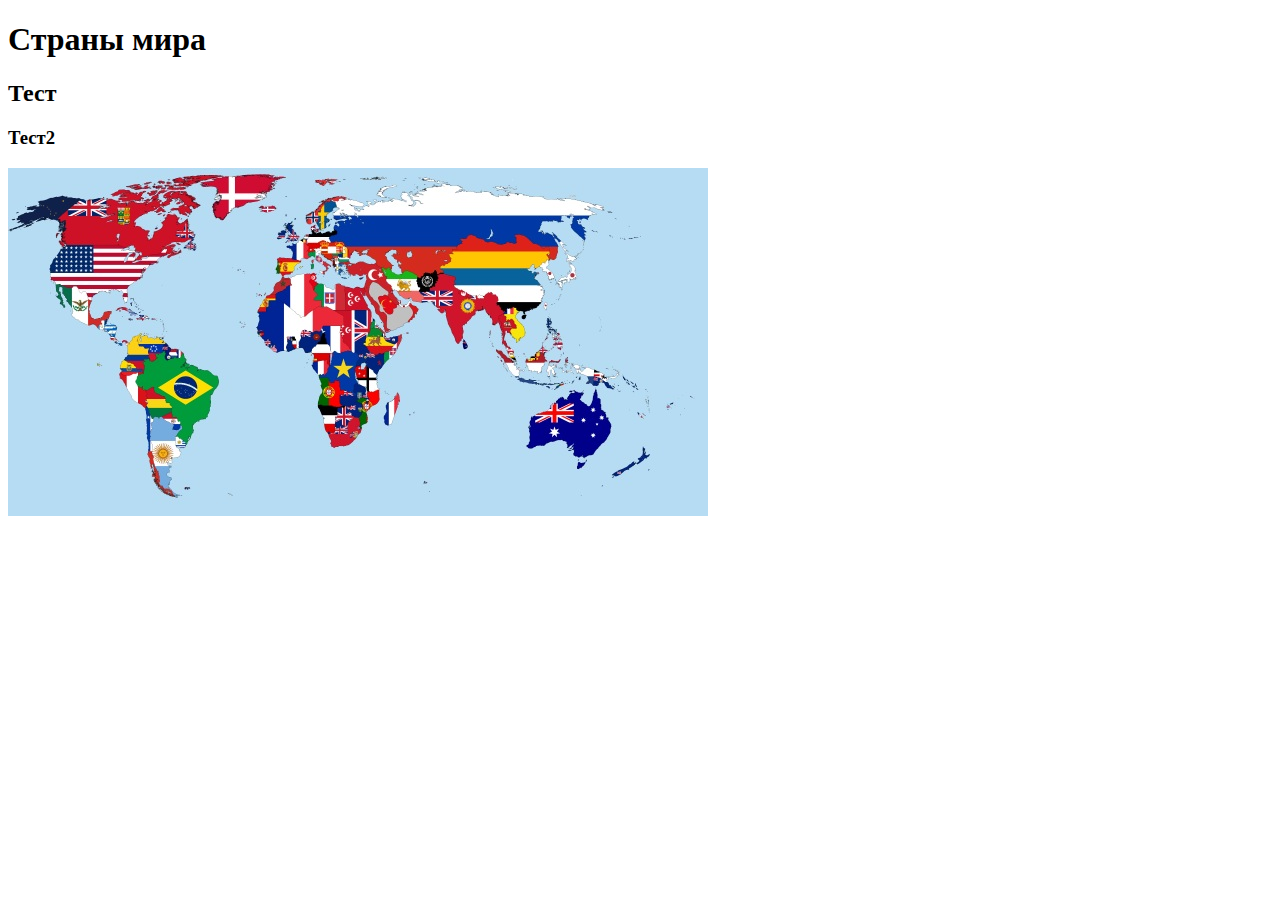
==== index.html @ 91dd1c20 "first commit" ====
<!DOCTYPE html>
<html>
<head> 
   <meta charset="UTF-8">
   <title>Заголовок</title>
</head>
<body>
    <h1>Страны мира</h1>
    <h2>Тест</h2>
    <h3>Тест2</h3>
    <img src="img/countries.jpg" height="348" width="700"/>
</body>
<header>
</header>
<main>
</main>
</html>
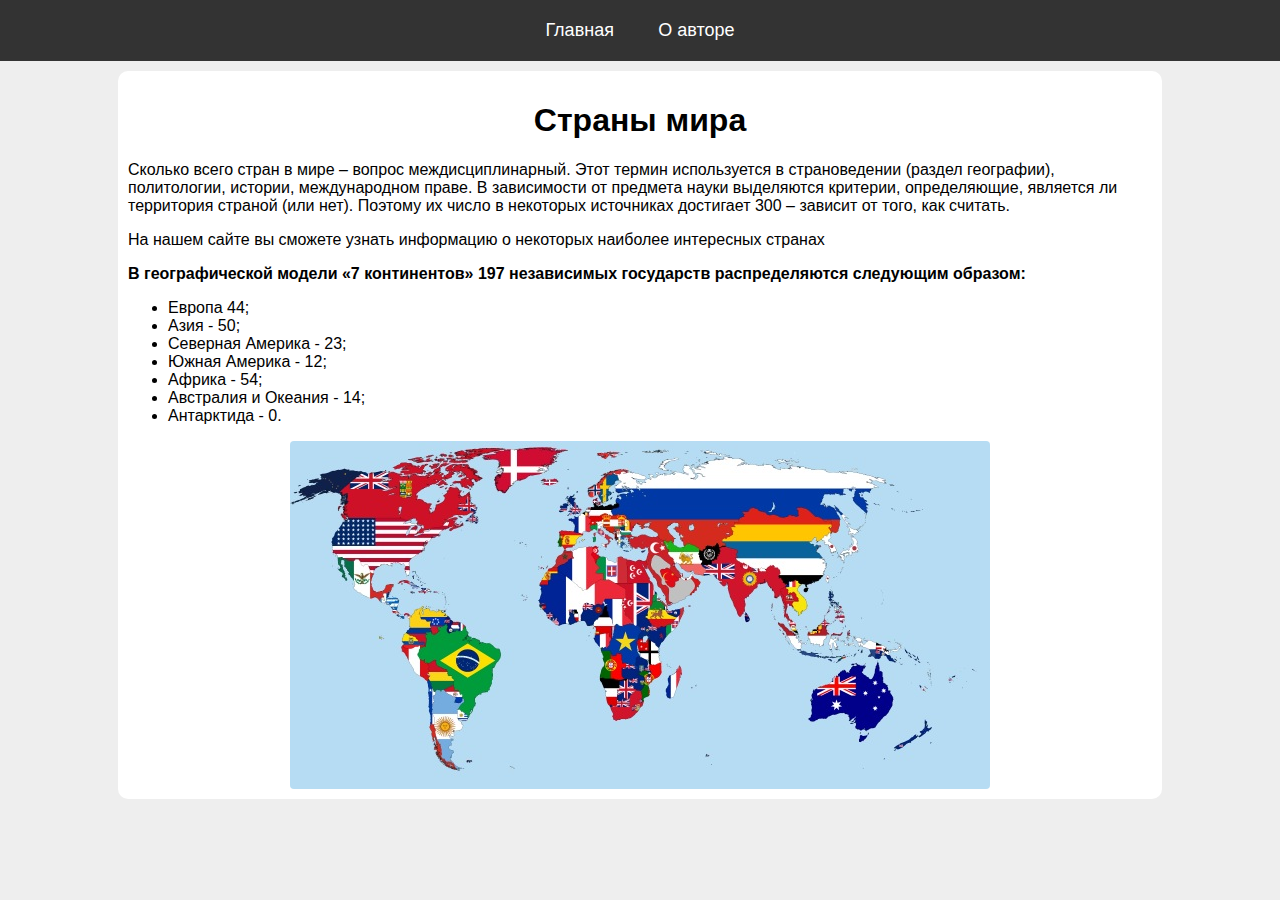
==== commit 890436ae: "add australia" ====
--- a/index.html
+++ b/index.html
@@ -1,17 +1,35 @@
 <!DOCTYPE html>
 <html>
-<head> 
-   <meta charset="UTF-8">
-   <title>Заголовок</title>
+<head>
+    <meta charset="UTF-8">
+    <title>Страны мира</title>
+    <link rel="stylesheet" href="style.css">
 </head>
 <body>
-    <h1>Страны мира</h1>
-    <h2>Тест</h2>
-    <h3>Тест2</h3>
-    <img src="img/countries.jpg" height="348" width="700"/>
-</body>
 <header>
+    <nav>
+        <a href="index.html">Главная</a>
+        <a href="about.html">О авторе</a>
+    </nav>
 </header>
 <main>
+<h1>Страны мира</h1>
+<p>Сколько всего стран в мире – вопрос междисциплинарный. Этот термин используется в страноведении (раздел географии),
+    политологии, истории, международном праве. В зависимости от предмета науки выделяются критерии, определяющие,
+    является ли территория страной (или нет). Поэтому их число в некоторых источниках достигает 300 – зависит от того,
+    как считать.</p>
+<p>На нашем сайте вы сможете узнать информацию о некоторых наиболее интересных странах</p>   
+<p><b>В географической модели «7 континентов» 197 независимых государств распределяются следующим образом:</b></p>
+<ul>
+    <li>Европа 44;</li>
+    <li>Азия ‑ 50;</li>
+    <li>Северная Америка ‑ 23;</li>
+    <li>Южная Америка ‑ 12;</li>
+    <li>Африка ‑ 54;</li>
+    <li>Австралия и Океания ‑ 14;</li>
+    <li>Антарктида ‑ 0.</li>
+</ul>
+<img src="img/countries.jpg" height="348" width="700"/>
 </main>
-</html>
+</body>
+</html>--- a/style.css
+++ b/style.css
@@ -0,0 +1,48 @@
+body{
+    background: #EEEEEE;
+    margin:0;
+    font-family: Arial;
+}
+
+header{
+    background: #333333;
+    padding: 20px;
+    color: white;
+    text-align: center;
+}
+
+main{
+    background: white;
+    margin-top: 10px;
+    margin-left: auto;
+    margin-right: auto;
+    padding: 10px;
+    border-radius: 10px;
+    width: 80%;
+}
+
+nav a{
+    color: white;
+    text-align: center;
+    padding: 20px;
+    text-decoration: none;
+    font-size: 18px;
+}
+
+nav a:hover{
+    background-color: #0096ff;
+    color: black;
+}
+
+main h1 {
+    text-align: center;
+}
+
+main img {
+    display: block;
+    margin-left: auto;
+    margin-right: auto;
+    border-radius: 4px;
+}
+
+
